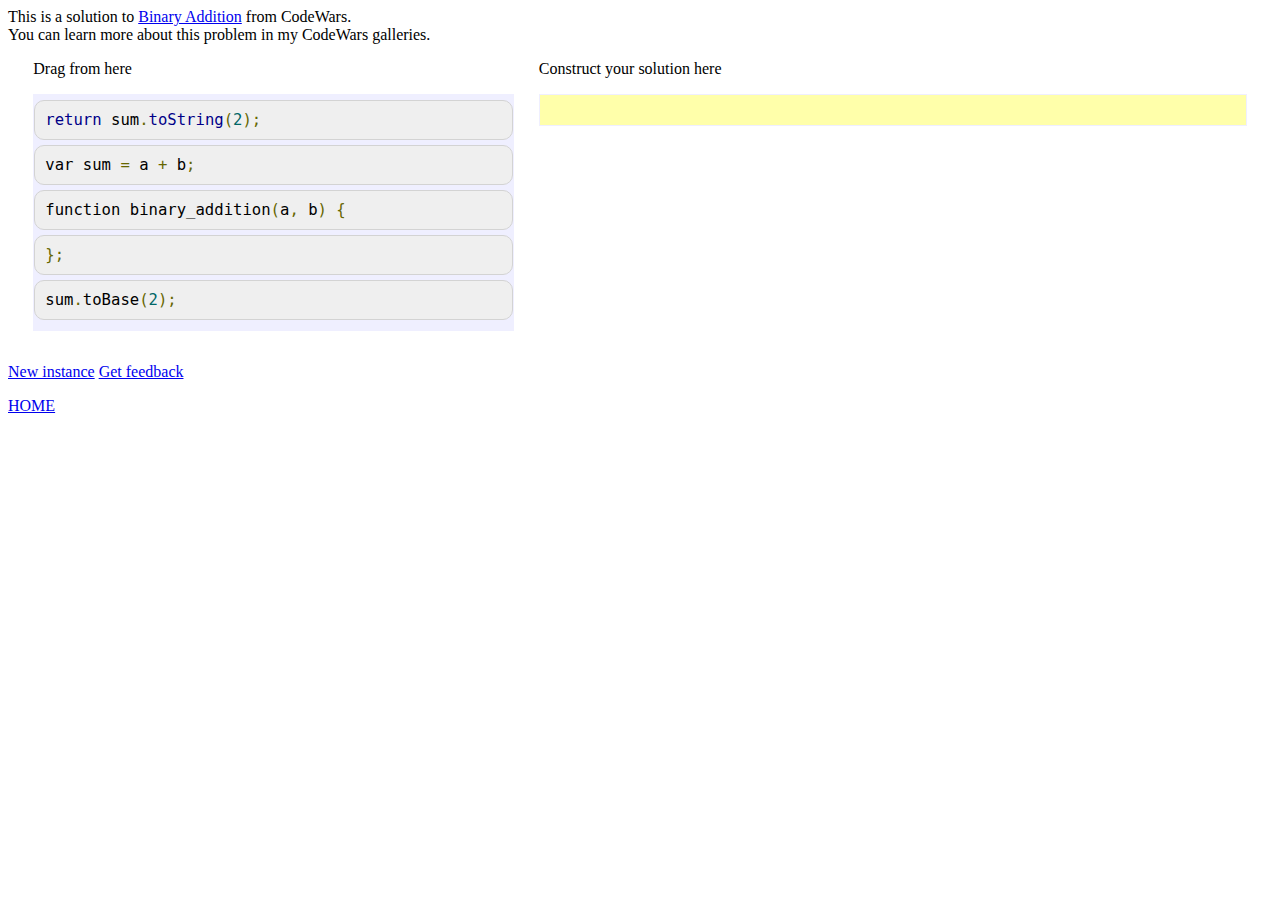
==== examples-to-study/binary-addition.html @ 3e08e651 "first workable draft" ====
<!doctype html>
<html>
    <head>
        <title>Parsons Template</title>
        <!-- Don't touch these things -->
        <link href="../utils/parsons.css" rel="stylesheet" />
        <link href="../utils/lib/prettify.css" rel="stylesheet" />

        <script src="../utils/lib/prettify.js"></script>
        <script src="../utils/include.js"></script>
    </head>
    <body>
        
        <div>
        	<!-- your problem description goes here -->
        	This is a solution to <a href="https://www.codewars.com/kata/binary-addition">Binary Addition</a> from CodeWars.<br>
        	You can learn more about this problem in my CodeWars galleries.
        </div>
        <script>
        	//  define your challenge here 
			var challenge = 
				'function binary_addition(a, b) {\n' +
				'  var sum = a + b;\n' +
				'  return sum.toString(2);\n' +
				'};\n' +
				'sum.toBase(2); #distractor\n'
        </script>

        <!-- what you see -->
        <div id="sortableTrash" class="sortable-code"></div>
        <div id="sortable" class="sortable-code">
        </div>
        <div style="clear:both;"></div>
        <p>
            <a href="#" id="newInstanceLink">New instance</a>
            <a href="#" id="feedbackLink">Get feedback</a>
        </p>
        <a href="../index.html">HOME</a>

        <!-- why it works -->
        <script src="../utils/lib/jquery.min.js"></script>
        <script src="../utils/lib/jquery-ui.min.js"></script>
        <script src="../utils/lib/jquery.ui.touch-punch.min.js"></script>
        <script src="../utils/lib/underscore-min.js"></script>
        <script src="../utils/lib/lis.js"></script>
        <script src="../utils/parsons.js"></script>
        <script src='../utils/index.js'></script>
    </body>
</html>
---- utils/parsons.css ----
/** Stylesheet for the puzzles */

.sortable-code {
    position: static;
    padding-left: 0px;
    margin-left: 2%;
    float: left;
}
#sortableTrash { width: 38%; }
#sortable { width: 56%; }
.sortable-code ul {
    font-size: 120%;
    font-family: monospace;
    list-style: none;
    background-color: #efefff;
    padding-bottom: 10px;
    padding-left: 0;
    margin-left: 0;
    border: 1px solid #efefff;;
}
.sortable-code ul:empty {
  padding-bottom: 30px;
}
.sortable-code li, .sortable-code li:before, .sortable-code li:after {
  box-sizing: content-box;
}
ul.output {
    background-color: #FFA;
}
.sortable-code li {
    -moz-border-radius:10px;
    -webkit-border-radius:10px;
    border-radius: 10px;
    background-color:#EFEFEF;
    border:1px solid lightgray;
    padding:10px;
    margin-top: 5px;
    white-space: nowrap;
    overflow: hidden;
    cursor: move;
}
.sortable-code li:hover {
    overflow: visible;
}

ul.incorrect {
    border: 1px solid red;
    background-color: #ffefef;
}

ul.correct {
    background-color: #efffef;
    background-color: #DFF2BF;
}

li.incorrectIndent {
    border: 1px solid red;
    border-left: 10px solid red;
}

li.correctIndent {
    border: 1px solid green;
    border-left: 10px solid green;
}

li.incorrectPosition, .testcase.fail, .testcase.error {
    background-color: #FFBABA;
    border:1px solid red;
}

li.correctPosition, .testcase.pass {
    background-color: #DFF2BF;
    border:1px solid green;
}

.testcase { padding: 10px; margin-bottom: 10px;}
.testcase .msg { font-weight: bold; }
.testcase .error { color: red;}
.testcase .feedback { font-weight: bolder;}
.testcase .fail .expected, .testcase .fail .actual {
    color: red; 
    font-weight: bolder;
}
.testcase .output { 
    display: block; 
    white-space: pre; 
    background-color: #555555;
    color: white;
    font-size: 12px;
    line-height: 15px;
    margin: 5px;
    padding: 5px;
}
/** For styling the toggleable elements */
.jsparson-toggle {
    padding: 0 15px;
    display: inline-block;
    border: 1px dashed black;
    z-index: 500;
    cursor: pointer;
    min-width: 10px;
    min-height: 15px;
}
.jsparson-toggle:empty {
    border-color: red;
}
.jsparson-toggle:empty:before {
    content: "??";
    display: block;
    color: red;
}
---- utils/lib/prettify.css ----
.str{color:#080}.kwd{color:#008}.com{color:#800}.typ{color:#606}.lit{color:#066}.pun{color:#660}.pln{color:#000}.tag{color:#008}.atn{color:#606}.atv{color:#080}.dec{color:#606}pre.prettyprint{padding:2px;border:1px solid #888}@media print{.str{color:#060}.kwd{color:#006;font-weight:bold}.com{color:#600;font-style:italic}.typ{color:#404;font-weight:bold}.lit{color:#044}.pun{color:#440}.pln{color:#000}.tag{color:#006;font-weight:bold}.atn{color:#404}.atv{color:#060}}
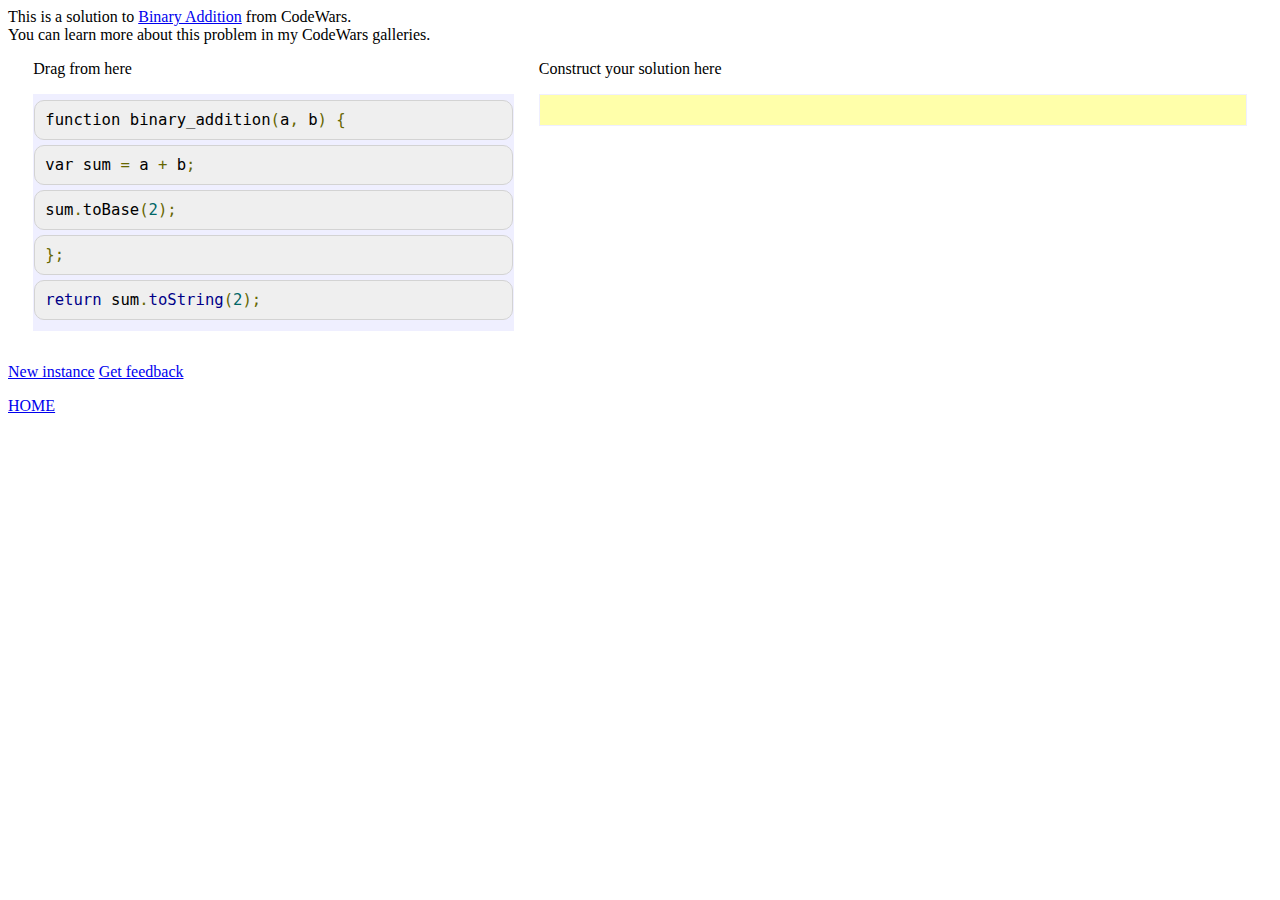
==== commit 373ef405: "docs-ed" ====
--- a/examples-to-study/binary-addition.html
+++ b/examples-to-study/binary-addition.html
@@ -8,6 +8,11 @@
 
         <script src="../utils/lib/prettify.js"></script>
         <script src="../utils/include.js"></script>
+        <script>
+            window.onload = function() {
+                init(challenge);
+            }
+        </script>
     </head>
     <body>
         
